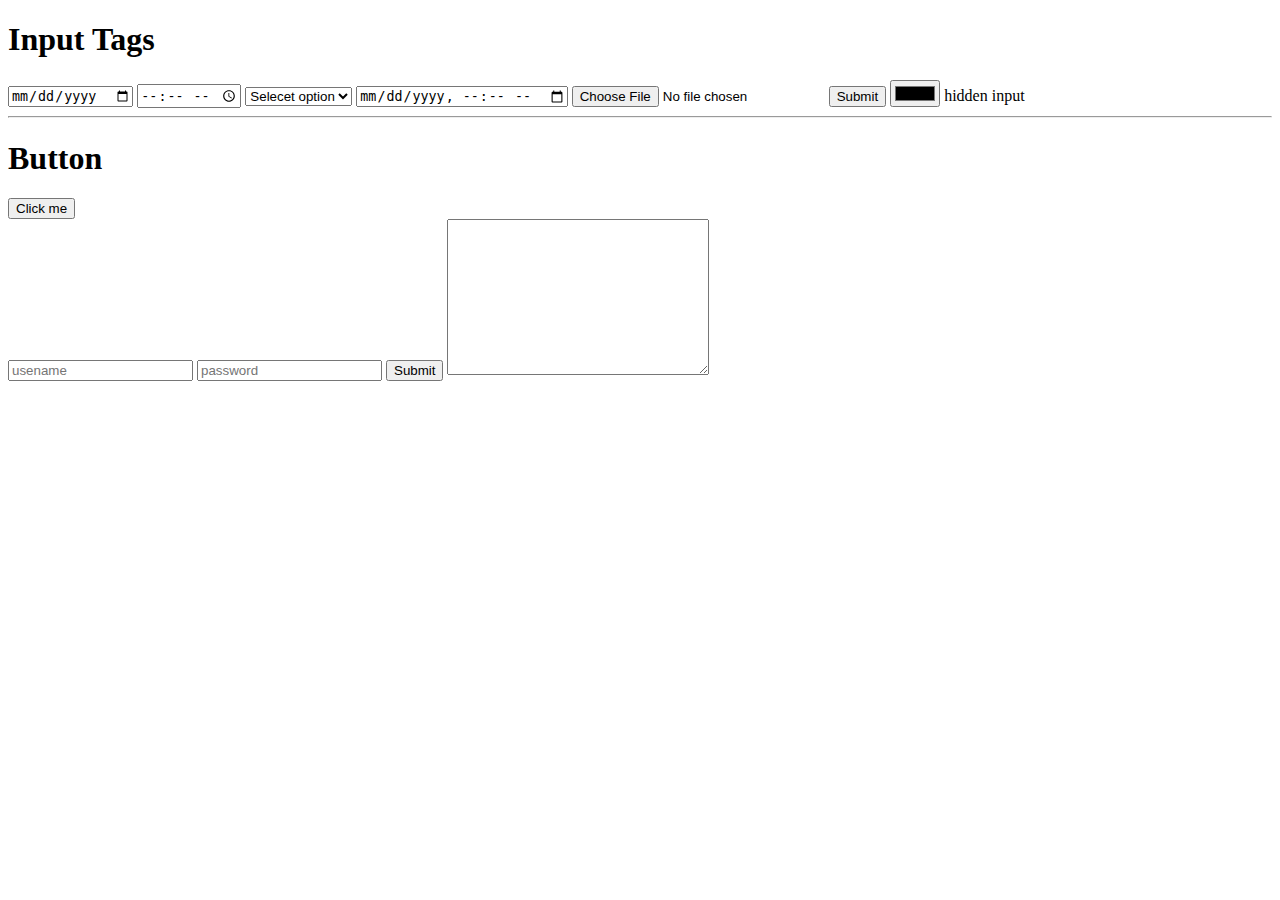
==== lesson-no-3/index.html @ 4f8caa86 "lesson two ended" ====
<!DOCTYPE html>
<html lang="en">

<head>
    <meta charset="UTF-8">
    <meta name="viewport" content="width=device-width, initial-scale=1.0">
    <title>Document</title>
</head>

<body>
    <h1>Input Tags</h1>
    <input type="date" name="" id="">
    <input type="time" name="" id="">
    <select name="" id="">
        <option value="">Selecet option</option>
        <option value="">nomi-opt-2</option>
        <option value="">nomi-opt-3</option>
        <option value="">nomi-opt-4</option>
    </select>
    <input type="datetime-local" name="" id="">
    <input type="file" name="" id="">
    <input type="submit">
    <input type="color">
    <label for="">hidden input</label>
    <input type="hidden">
    <hr>
    <h1>Button</h1>
    <button>Click me</button>


    <form action="https://webhook.site/fdc889c0-c77d-476b-9d80-b7132a3aa519" method="post">
        <input type="text" name="" id="" placeholder="usename">
        <input type="password" name="" id="" placeholder="password">
        <input type="submit" name="" id="">
        <textarea name="" id="" cols="30" rows="10" placeholder=" tell me aboout yourself">
       
        </textarea>
    </form>

</body>

</html>
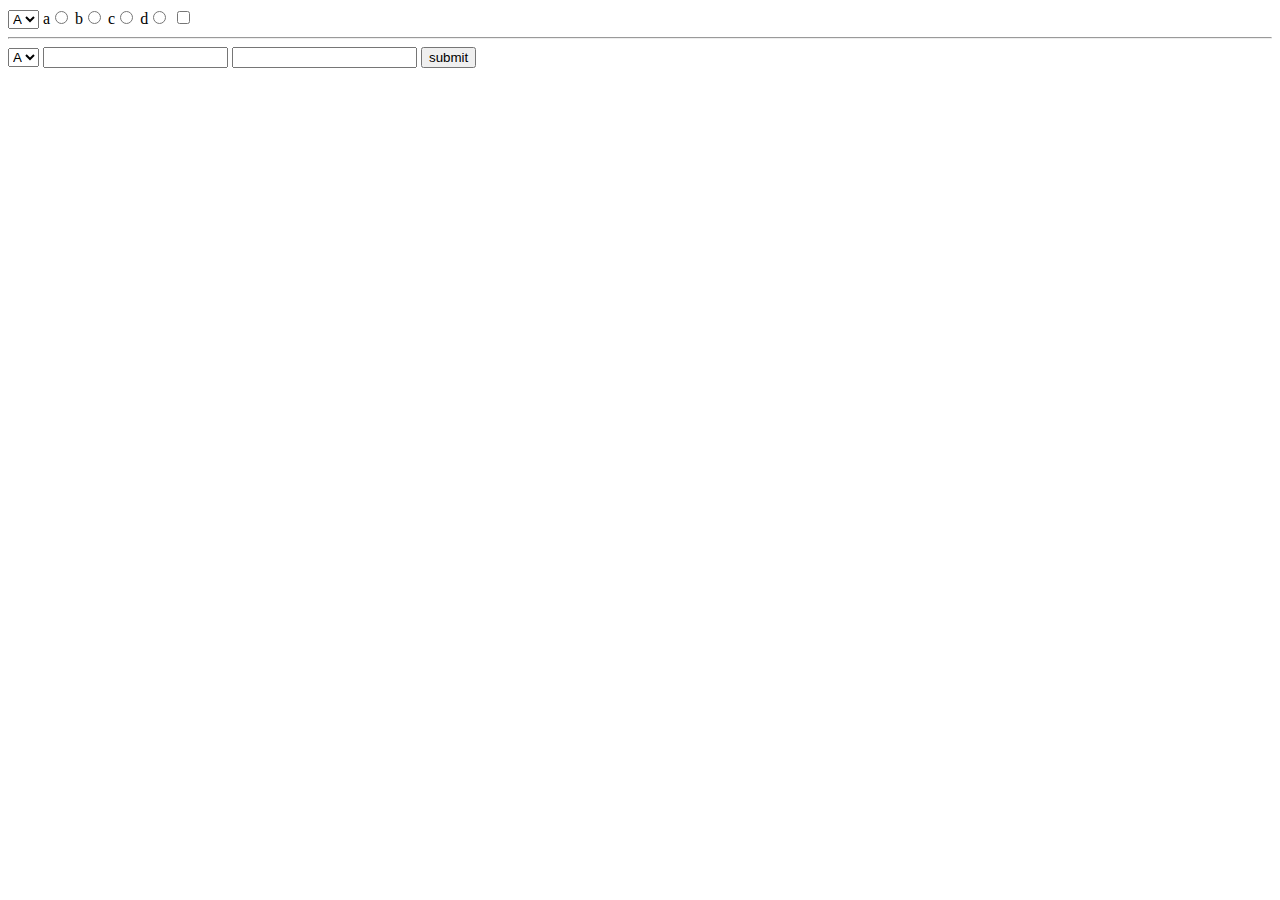
==== commit faf9d89b: "lesson no 11" ====
--- a/lesson-no-3/index.html
+++ b/lesson-no-3/index.html
@@ -8,33 +8,29 @@
 </head>
 
 <body>
-    <h1>Input Tags</h1>
-    <input type="date" name="" id="">
-    <input type="time" name="" id="">
-    <select name="" id="">
-        <option value="">Selecet option</option>
-        <option value="">nomi-opt-2</option>
-        <option value="">nomi-opt-3</option>
-        <option value="">nomi-opt-4</option>
+
+    <select>
+        <option value="1">A</option>
+        <option value="2">B</option>
     </select>
-    <input type="datetime-local" name="" id="">
-    <input type="file" name="" id="">
-    <input type="submit">
-    <input type="color">
-    <label for="">hidden input</label>
-    <input type="hidden">
+
+    a<input name="a" value="a" type="radio">
+    b<input name="a" value="b" type="radio">
+    c<input name="a" value="c" type="radio">
+    d<input name="a" value="d" type="radio">
+    <input type="checkbox" name="" id="">
+    
     <hr>
-    <h1>Button</h1>
-    <button>Click me</button>
+    <form action="/url" method="get">
+        <select name="select">
+            <option value="1">A</option>
+            <option value="2">B</option>
+        </select>
+        <input name="text" type="text" name="" id="">
+        <input name="num" type="number">
+        <input type="submit" value="submit" name="" id="">
+    </form>
 
-
-    <form action="https://webhook.site/fdc889c0-c77d-476b-9d80-b7132a3aa519" method="post">
-        <input type="text" name="" id="" placeholder="usename">
-        <input type="password" name="" id="" placeholder="password">
-        <input type="submit" name="" id="">
-        <textarea name="" id="" cols="30" rows="10" placeholder=" tell me aboout yourself">
-       
-        </textarea>
     </form>
 
 </body>
